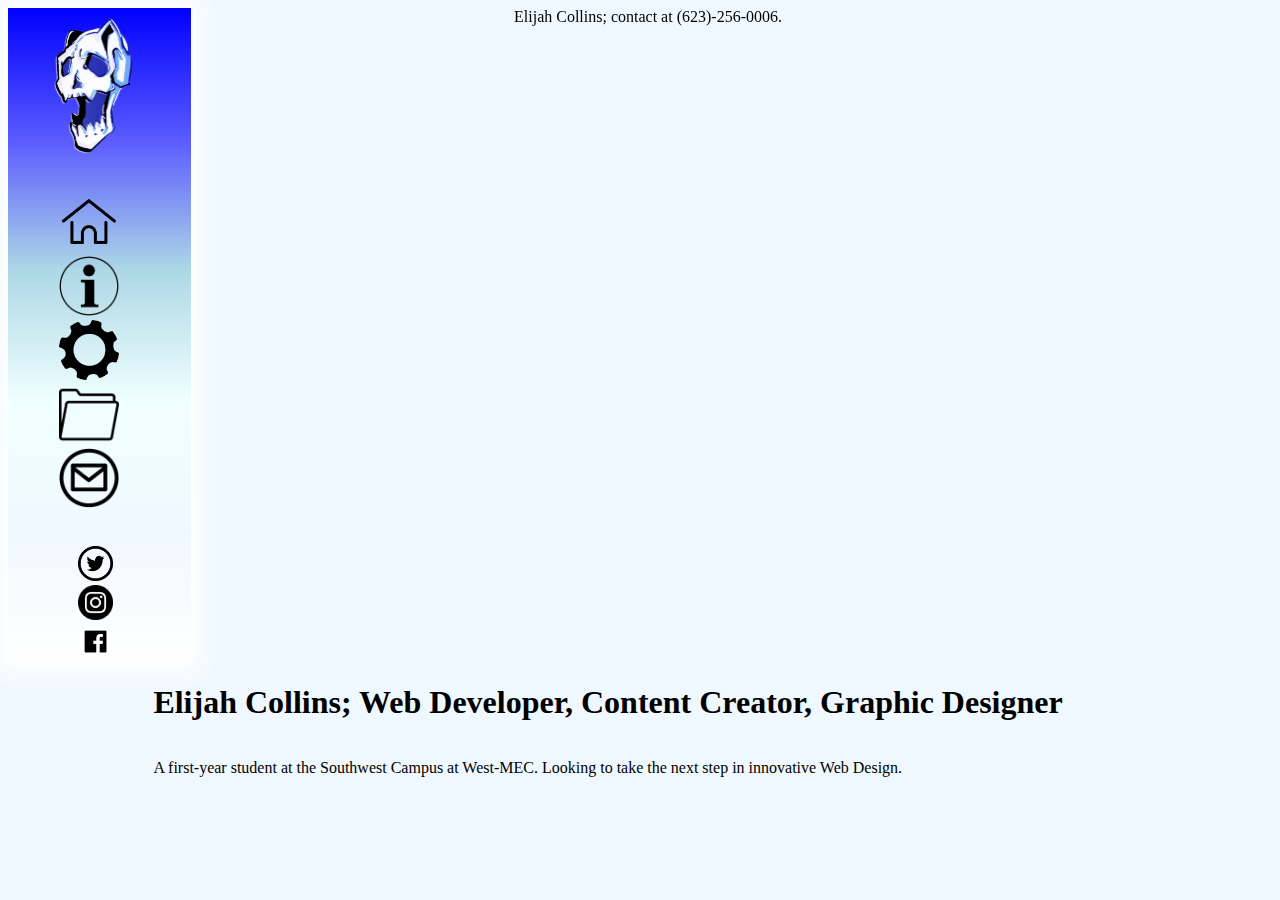
==== index.html @ 86354054 "changed file to index" ====
<!DOCTYPE html>
<html lang="en">
<head>
   <meta charset="UTF-8">
   <meta name="viewport" content="width=device-width, initial scale=1.0">
   <meta http-equiv="X-UA-Compatable" content="ie-edge">
   <title>Elijah Collins</title>
   <link href="portfolio_styles.css" rel="stylesheet" />
   <link rel="icon" type="image" href="Favicon.png" />
</head>
<body>
    <header id="universalNAV">
        <a id="logo" rel="index" href="index.html"><img src="PortfolioLogo.png" alt="Elijah's Logo" width="79.25px" height="136px"></a>
        <br>
        <nav>
            <ul>
                <li id="webpagelink"><a rel="index" href="index.html" class="homelink"><img src="homeicon.png" alt="Home" width="60px" height="60px" /></a></li>
                <li id="webpagelink"><a rel="about" href="AboutPage.html" class="infolink"><img src="infoicon.png" alt="Information" width="60px" height="60px" /></a></li>
                <li id="webpagelink"><a rel="skills" href="SkillPage.html" class="skillslink"><img src="gearicon.png" alt="Skills" width="60px" height="60px" /></a></li>
                <li id="webpagelink"><a rel="gallery" href="WorksPage.html" class="worklink"><img src="foldericon.png" alt="Previous Works" width="60px" height="60px" /></a></li>
                <li id="webpagelink"><a rel="contact" href="ContactPage.html" class="contactlink"><img src="mailicon.png" alt="Contact Me" width="60px" height="60px" /></a></li>
            </ul>
            <br>
                <li id="contactlink"><a href="https://twitter.com"><img src="twittericon.png" alt="Twitter" width="35px" height="35px" /></a></li>
                <li id="contactlink"><a href="https://instagram.com"><img src="instagramicon.png" alt="Instagram" width="35px" height="35px" /></a></li>
                <li id="contactlink"><a href="https://www.facebook.com"><img src="facebookicon.png" alt="Facebook" width="35px" height="35px" /></a></li>
            </ul>
        </nav>
    </header>
    <aside id="rightside">
        <h1>Elijah Collins; Web Developer, Content Creator, Graphic Designer</h1>
        <p>
        A first-year student at the Southwest Campus at West-MEC. 
        Looking to take the next step in innovative Web Design.
        </p>
    </aside>
    <footer>
        Elijah Collins; contact at (623)-256-0006. 
    </footer>
</body>
</html>
---- portfolio_styles.css ----
@charset "utf-8";

html{
    width: 100%;
    height: 100%;
    max-width: 100%;
    max-height: 100%;
    background-color: transparent;
}

/* Header Styles */

#logo{
    padding-left: 25%;
    padding-top: 10px;
}

/* Navigation Styles */

li{
    list-style-type: none;
}
/* nav{
    display: flex;
    flex-flow: column wrap;
    flex: 1 1 auto;
} */
#webpagelink{
    padding-left: 8%;
}
#contactlink{
    padding-left: 38%;
}
header#universalNAV{
    background: linear-gradient(blue, rgb(90, 90, 255), lightblue, azure, aliceblue, white);
    display: flex;
    -webkit-display: flex;
    float: left;
    position: left;
    flex-flow: column nowrap;
    flex: 1 1 11.5%;
    max-width: 14.5%;
    width: 14.5%;
    max-height: 90%;
    height: 90%;
    box-shadow: white 0px 0px 20px 10px;
    order: 1;
}


/* Body Styles */

body{
    background-color: aliceblue;
}
aside#rightside{
    float: right;
    position: right;
    display: flex;
    -webkit-display: flex;
    flex: 1 1 88.5%;
    max-width: 88.5%;
    max-height: 90%;
    height: 90%;
    flex-flow: row wrap;
    order: 2;
}
aside#rightside{
    text-align: center;

}
aside#rightside::after{
	clear:both;
	content:“”;
	display: table;
}

/* Paragraph Header Styles */



/* Paragraph Styles */



/* Image Styles */



/* Footer Styles */

footer{
    order: 100;
    position: fixed;
    max-height: 10%;
    height: 10%;
    width:100%;
    max-width:100%;
    text-align: center;
}
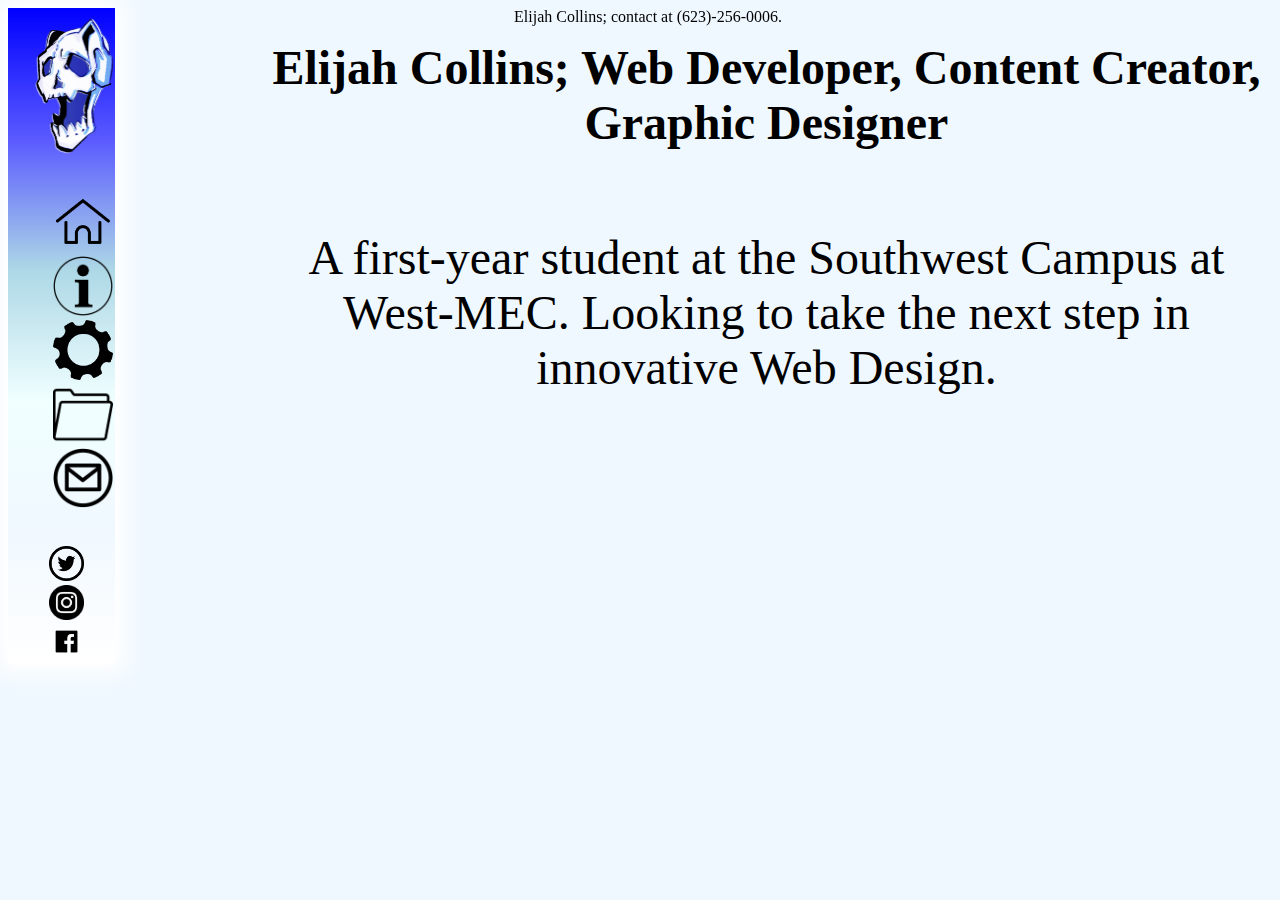
==== commit 7d4c9b97: "fixing up the home page" ====
--- a/index.html
+++ b/index.html
@@ -34,6 +34,9 @@
         Looking to take the next step in innovative Web Design.
         </p>
     </aside>
+
+    <!-- <br> -->
+
     <footer>
         Elijah Collins; contact at (623)-256-0006. 
     </footer>
--- a/portfolio_styles.css
+++ b/portfolio_styles.css
@@ -39,8 +39,8 @@
     position: left;
     flex-flow: column nowrap;
     flex: 1 1 11.5%;
-    max-width: 14.5%;
-    width: 14.5%;
+    max-width: 8.5%;
+    width: 8.5%;
     max-height: 90%;
     height: 90%;
     box-shadow: white 0px 0px 20px 10px;
@@ -58,8 +58,9 @@
     position: right;
     display: flex;
     -webkit-display: flex;
-    flex: 1 1 88.5%;
-    max-width: 88.5%;
+    flex: 1 1 80%;
+    max-width: 80%;
+    width: 80%;
     max-height: 90%;
     height: 90%;
     flex-flow: row wrap;
@@ -75,13 +76,11 @@
 	display: table;
 }
 
-/* Paragraph Header Styles */
+/* Paragraph and Header Styles */
 
-
-
-/* Paragraph Styles */
-
-
+h1, p{
+    font-size: 3em;
+}
 
 /* Image Styles */
 
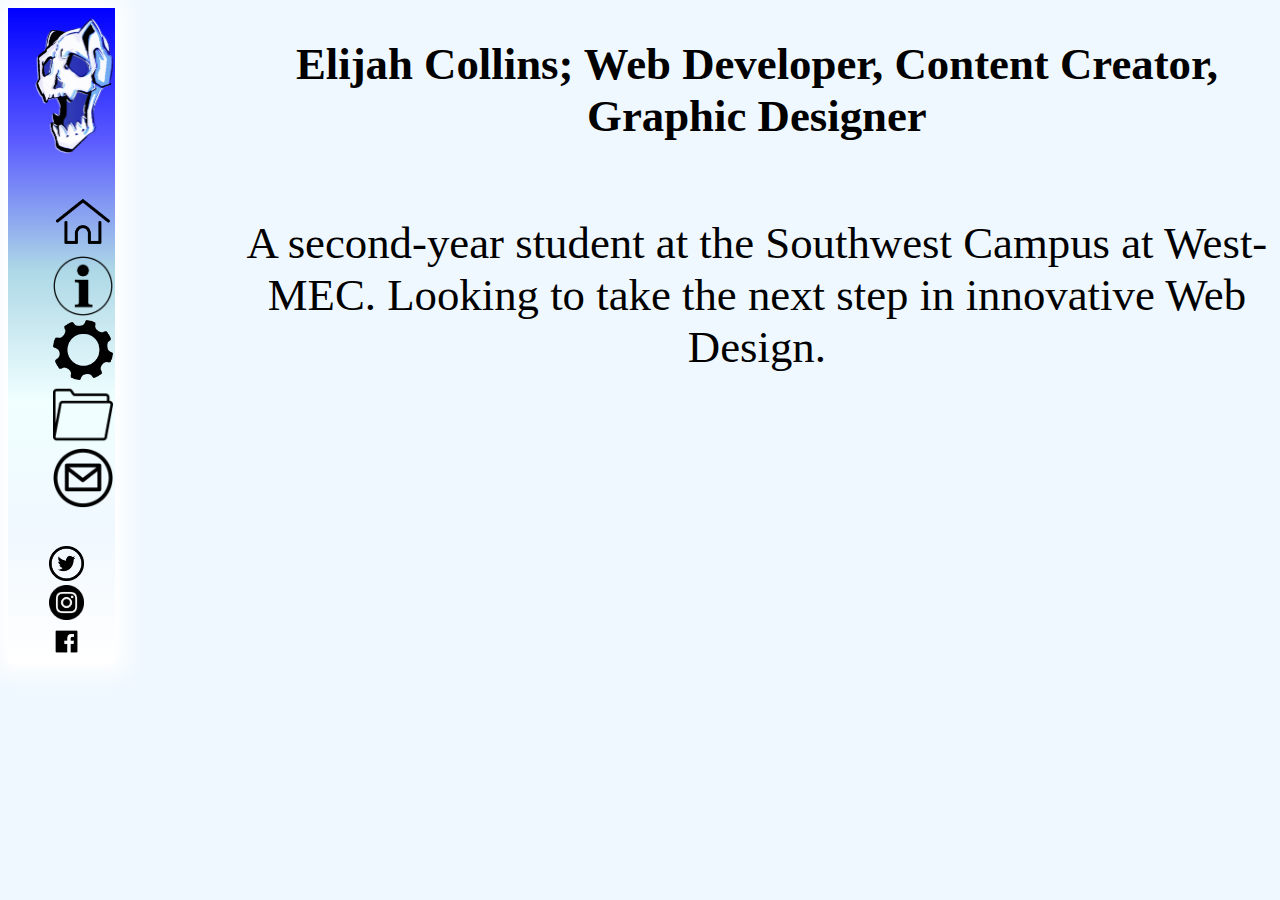
==== commit 79b1a0fc: "adding and deleting stuff on all pages along with revisions" ====
--- a/index.html
+++ b/index.html
@@ -30,15 +30,10 @@
     <aside id="rightside">
         <h1>Elijah Collins; Web Developer, Content Creator, Graphic Designer</h1>
         <p>
-        A first-year student at the Southwest Campus at West-MEC. 
+        A second-year student at the Southwest Campus at West-MEC. 
         Looking to take the next step in innovative Web Design.
+
         </p>
     </aside>
-
-    <!-- <br> -->
-
-    <footer>
-        Elijah Collins; contact at (623)-256-0006. 
-    </footer>
 </body>
 </html>--- a/portfolio_styles.css
+++ b/portfolio_styles.css
@@ -59,10 +59,10 @@
     display: flex;
     -webkit-display: flex;
     flex: 1 1 80%;
-    max-width: 80%;
-    width: 80%;
-    max-height: 90%;
-    height: 90%;
+    max-width: 81.5%;
+    width: 81.5%;
+    max-height: 100%;
+    height: 100%;
     flex-flow: row wrap;
     order: 2;
 }
@@ -76,24 +76,19 @@
 	display: table;
 }
 
+h1{
+    text-align: center;
+}
+p{
+    text-align: center;
+}
+
 /* Paragraph and Header Styles */
 
 h1, p{
-    font-size: 3em;
+    font-size: 2.8em;
 }
 
 /* Image Styles */
 
 
-
-/* Footer Styles */
-
-footer{
-    order: 100;
-    position: fixed;
-    max-height: 10%;
-    height: 10%;
-    width:100%;
-    max-width:100%;
-    text-align: center;
-}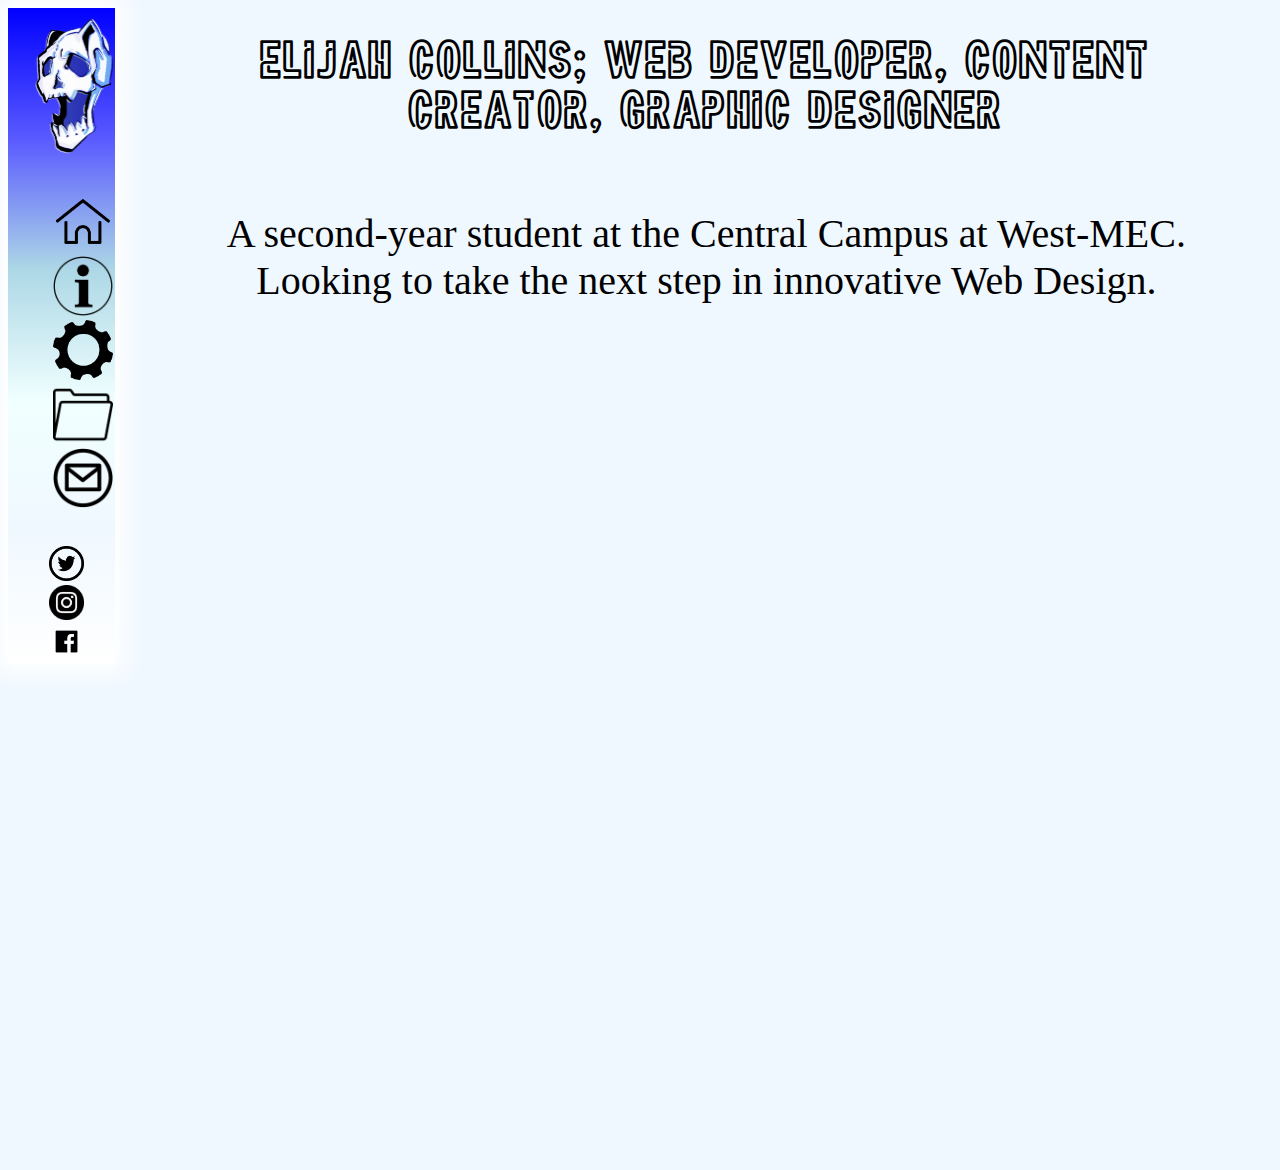
==== commit a29bfb1a: "work on most pages, setting up extra css pages for additional changes" ====
--- a/index.html
+++ b/index.html
@@ -30,7 +30,7 @@
     <aside id="rightside">
         <h1>Elijah Collins; Web Developer, Content Creator, Graphic Designer</h1>
         <p>
-        A second-year student at the Southwest Campus at West-MEC. 
+        A second-year student at the Central Campus at West-MEC. 
         Looking to take the next step in innovative Web Design.
 
         </p>
--- a/portfolio_styles.css
+++ b/portfolio_styles.css
@@ -2,9 +2,9 @@
 
 html{
     width: 100%;
-    height: 100%;
-    max-width: 100%;
-    max-height: 100%;
+    height: 130%;
+    max-width: 105%;
+    max-height: 130%;
     background-color: transparent;
 }
 
@@ -41,8 +41,8 @@
     flex: 1 1 11.5%;
     max-width: 8.5%;
     width: 8.5%;
-    max-height: 90%;
-    height: 90%;
+    max-height: 1000%;
+    height: 900%;
     box-shadow: white 0px 0px 20px 10px;
     order: 1;
 }
@@ -65,6 +65,8 @@
     height: 100%;
     flex-flow: row wrap;
     order: 2;
+    margin-left: .5%;
+    margin-right: 4%;
 }
 aside#rightside{
     text-align: center;
@@ -78,6 +80,7 @@
 
 h1{
     text-align: center;
+    font-family: neonfont;
 }
 p{
     text-align: center;
@@ -85,10 +88,22 @@
 
 /* Paragraph and Header Styles */
 
-h1, p{
-    font-size: 2.8em;
+h1{
+    font-size: 2.9em;
+}
+p{
+    font-size: 2.5em;
 }
 
 /* Image Styles */
 
+img{
+    padding: auto;
+}
 
+/* Font Styles */
+
+@font-face{
+    font-family: neonfont;
+    src: url(neonfont.otf);
+}